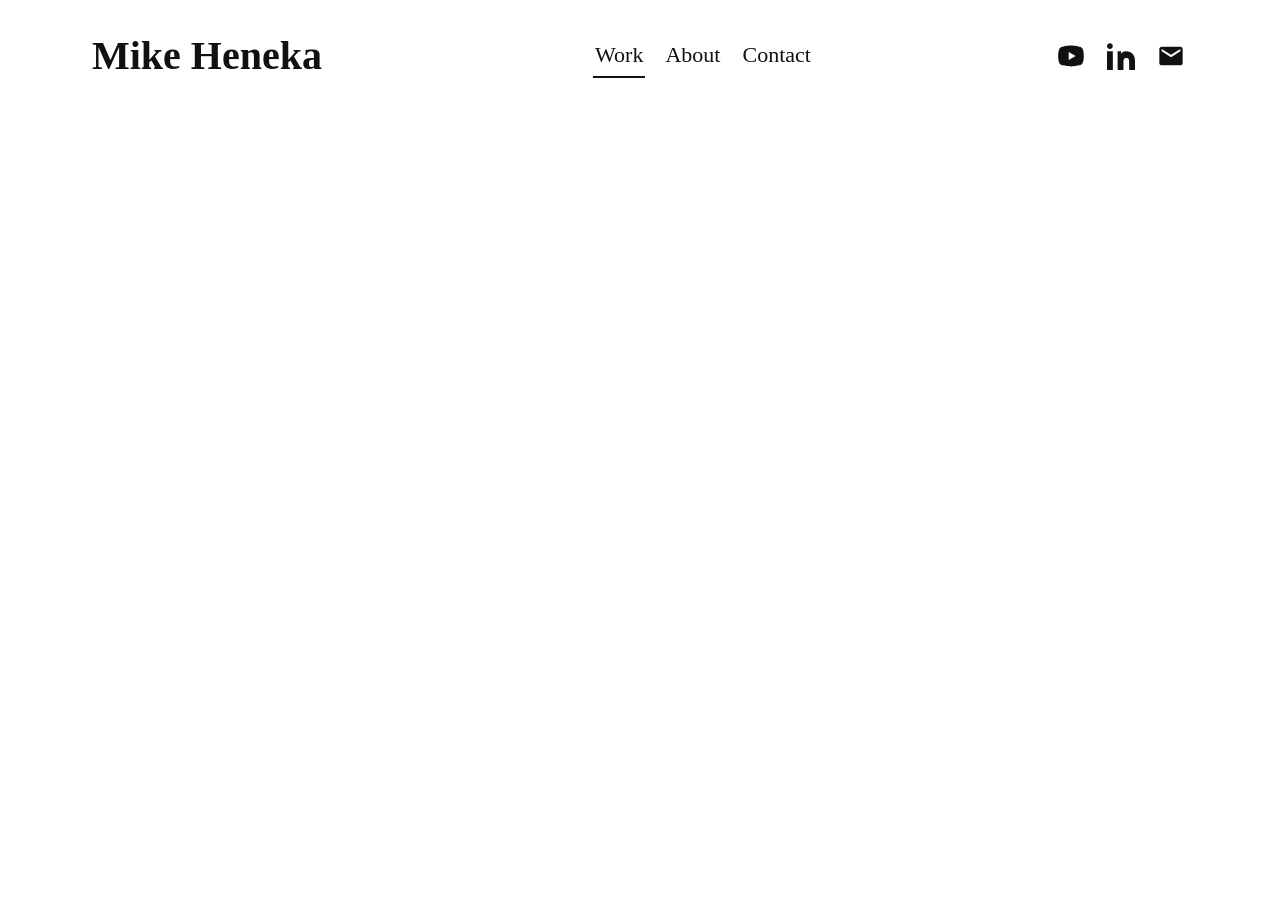
==== work/travel/index.html @ e8fc9957 "Add initial travel index.html file" ====
<!DOCTYPE html>
<html lang="en">
<head>
  <meta charset="UTF-8" />
  <meta name="viewport" content="width=device-width, initial-scale=1.0" />
  <title>Travel — Mike Heneka</title>
  <link rel="stylesheet" href="/assets/css/site.css" />
</head>
<body>
  <div class="wrap">
    <header class="header">
      <div class="brand">
        <!-- Replace with your logo file later: /assets/img/logo.png -->
        <div style="font-size:40px;font-weight:700;line-height:1">Mike Heneka</div>
      </div>

      <nav class="nav">
        <a class="active" href="/work/">Work</a>
        <a href="/about/">About</a>
        <a href="/contact/">Contact</a>
      </nav>

      <div class="icons" aria-label="social links">
        <a href="https://www.youtube.com/" target="_blank" rel="noopener" aria-label="YouTube">
          <svg viewBox="0 0 24 24"><path d="M23 12s0-4-1-6c-1-2-3-2-3-2S15 3 12 3 5 4 5 4s-2 0-3 2c-1 2-1 6-1 6s0 4 1 6c1 2 3 2 3 2s4 1 7 1 7-1 7-1 2 0 3-2c1-2 1-6 1-6zM10 15.5v-7l6 3.5-6 3.5z"/></svg>
        </a>
        <a href="https://www.linkedin.com/" target="_blank" rel="noopener" aria-label="LinkedIn">
          <svg viewBox="0 0 24 24"><path d="M4.98 3.5C4.98 4.88 3.87 6 2.5 6S0 4.88 0 3.5 1.12 1 2.5 1s2.48 1.12 2.48 2.5zM0 8h5v16H0V8zm7.5 0H12v2.2h.1c.6-1.1 2.1-2.2 4.3-2.2C21 8 24 11 24 16.3V24h-5v-6.6c0-1.6 0-3.7-2.3-3.7-2.3 0-2.6 1.7-2.6 3.6V24h-5V8z"/></svg>
        </a>
        <a href="mailto:you@example.com" aria-label="Email">
          <svg viewBox="0 0 24 24"><path d="M20 4H4c-1.1 0-2 .9-2 2v12c0 1.1.9 2 2 2h16c1.1 0 2-.9 2-2V6c0-1.1-.9-2-2-2zm0 4-8 5-8-5V6l8 5 8-5v2z"/></svg>
        </a>
      </div>
    </header>

    <main class="section">
---- assets/css/site.css ----
:root{
  --max: 1180px;
  --gutter: 42px;
  --text:#111;
  --muted:#666;
  --bg:#fff;
  --link:#111;
  --border:#eaeaea;
}
*{box-sizing:border-box}
html,body{margin:0;padding:0;background:var(--bg);color:var(--text)}
body{font-family: Georgia, "Times New Roman", Times, serif; line-height:1.35}
a{color:var(--link); text-decoration:none}
a:hover{text-decoration:underline}
.wrap{max-width:var(--max); margin:0 auto; padding:34px var(--gutter)}
.header{display:flex; align-items:center; justify-content:space-between; gap:24px}
.brand{display:flex; align-items:center; gap:18px; min-width:260px}
.brand img{height:54px; width:auto; display:block}
.nav{display:flex; gap:18px; font-size:22px}
.nav a{padding:6px 2px}
.nav a.active{border-bottom:2px solid var(--text)}
.icons{display:flex; gap:16px; align-items:center}
.icons a{display:inline-flex; align-items:center; justify-content:center; width:34px; height:34px}
.icons svg{width:28px; height:28px; fill:#111}
.section{margin-top:34px}
.grid2{display:grid; grid-template-columns:1fr 1fr; gap:42px}
.card img{width:100%; height:auto; display:block; background:#f4f4f4}
.card .label{margin-top:14px; font-size:22px}
@media (max-width: 980px){
  :root{--gutter:22px}
  .brand{min-width:0}
  .grid2{grid-template-columns:1fr; gap:28px}
  .nav{font-size:20px}
}
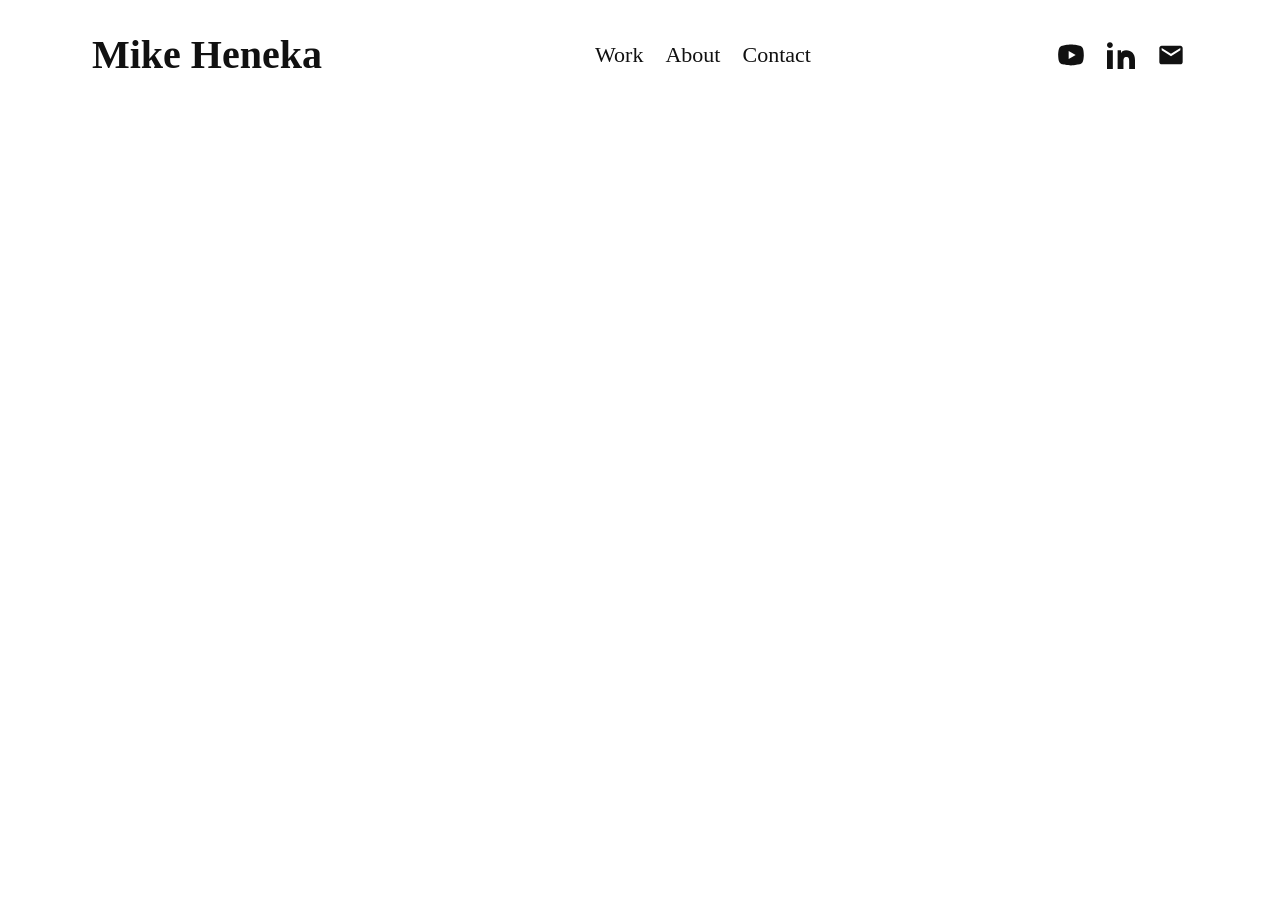
==== commit 99740eb9: "Remove active class from Work navigation link" ====
--- a/work/travel/index.html
+++ b/work/travel/index.html
@@ -15,19 +15,19 @@
       </div>
 
       <nav class="nav">
-        <a class="active" href="/work/">Work</a>
+        <a href="/work/">Work</a>
         <a href="/about/">About</a>
         <a href="/contact/">Contact</a>
       </nav>
 
       <div class="icons" aria-label="social links">
-        <a href="https://www.youtube.com/" target="_blank" rel="noopener" aria-label="YouTube">
+        <a href="https://www.youtube.com/@mikeheneka/featured" target="_blank" rel="noopener" aria-label="YouTube">
           <svg viewBox="0 0 24 24"><path d="M23 12s0-4-1-6c-1-2-3-2-3-2S15 3 12 3 5 4 5 4s-2 0-3 2c-1 2-1 6-1 6s0 4 1 6c1 2 3 2 3 2s4 1 7 1 7-1 7-1 2 0 3-2c1-2 1-6 1-6zM10 15.5v-7l6 3.5-6 3.5z"/></svg>
         </a>
-        <a href="https://www.linkedin.com/" target="_blank" rel="noopener" aria-label="LinkedIn">
+        <a href="https://www.linkedin.com/in/mikeheneka/" target="_blank" rel="noopener" aria-label="LinkedIn">
           <svg viewBox="0 0 24 24"><path d="M4.98 3.5C4.98 4.88 3.87 6 2.5 6S0 4.88 0 3.5 1.12 1 2.5 1s2.48 1.12 2.48 2.5zM0 8h5v16H0V8zm7.5 0H12v2.2h.1c.6-1.1 2.1-2.2 4.3-2.2C21 8 24 11 24 16.3V24h-5v-6.6c0-1.6 0-3.7-2.3-3.7-2.3 0-2.6 1.7-2.6 3.6V24h-5V8z"/></svg>
         </a>
-        <a href="mailto:you@example.com" aria-label="Email">
+        <a href="mailto:mheneka@icloud.com" aria-label="Email">
           <svg viewBox="0 0 24 24"><path d="M20 4H4c-1.1 0-2 .9-2 2v12c0 1.1.9 2 2 2h16c1.1 0 2-.9 2-2V6c0-1.1-.9-2-2-2zm0 4-8 5-8-5V6l8 5 8-5v2z"/></svg>
         </a>
       </div>
